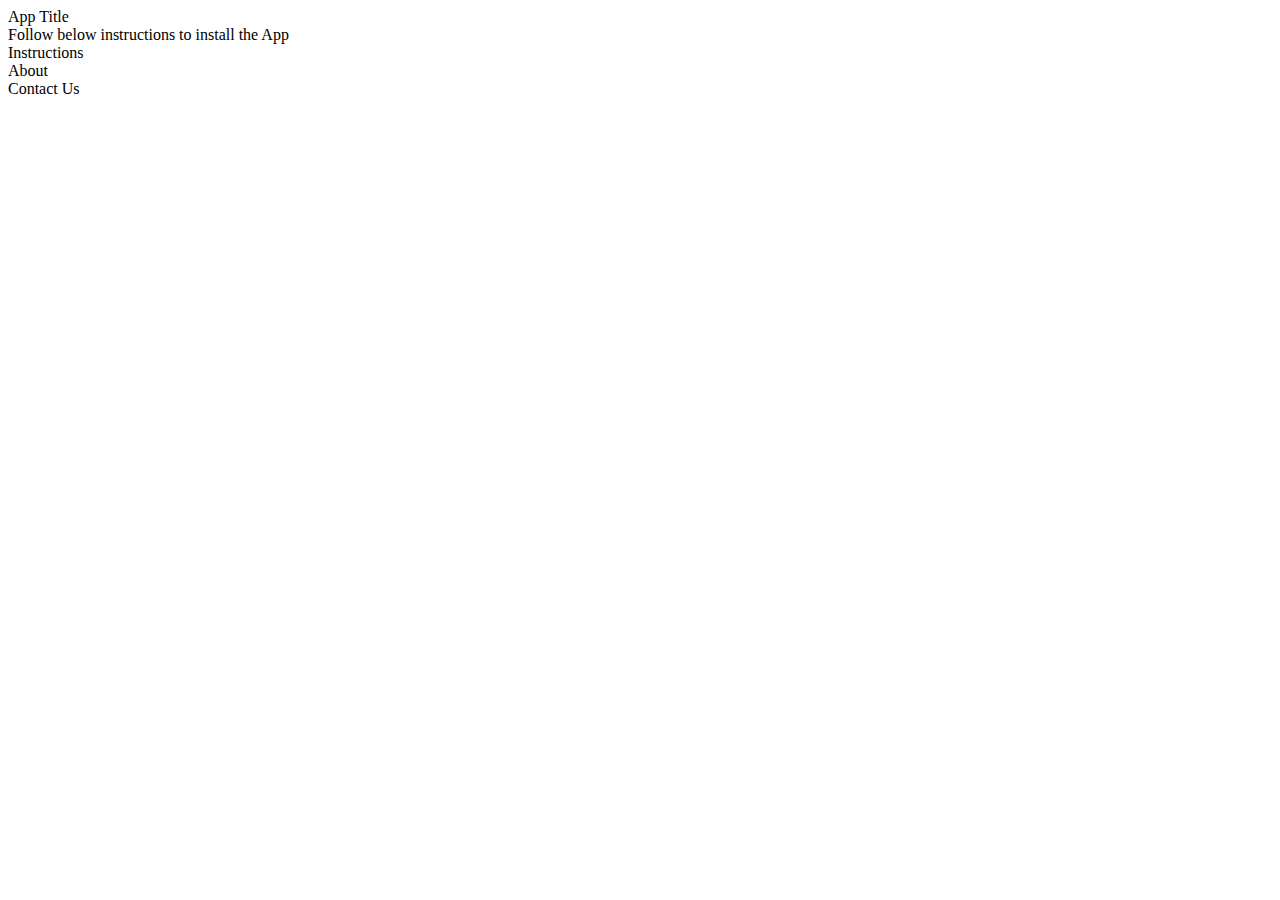
==== index.html @ 1ba08c3b "second commit" ====
<!DOCTYPE HTML>
<!-- Website template by freewebsitetemplates.com -->
<html>
<head>
	<meta charset="UTF-8">
	<meta name="viewport" content="user-scalable=no, initial-scale=1, maximum-scale=1, minimum-scale=1, width=device-width, height=device-height, target-densitydpi=device-dpi">
	<title>Zerotype Website Template</title>
	<link rel="stylesheet" href="css/style.css" type="text/css">
	<script type="text/javascript">
		
		var scrollTimer = undefined;

		function scrollToPage(){
			var homepage = document.getElementById('homepage');
			if( homepage.getBoundingClientRect().top > 0 )
				return;
			
			var instrpage = document.getElementById('instrpage');
			var aboutpage = document.getElementById('aboutpage');
			var contactpage = document.getElementById('contactpage');
		}

		function checkScrollEnd(e){
			if(scrollTimer){
				clearTimeout(scrollTimer);
				scrollTimer = undefined;
			}

			scrollTimer = setTimeout(scrollToPage,300);
		}
	</script>
</head>
<body>

	<div id='mob_site'>
		<div id='header'>
			<div id='menu'>
			</div>
			<div id='title'>
				App Title
			</div>
		</div>
		<div id='containerWrapper'>
			<div id='container'>
				<div id='homepage' class='page'>
					<div id="dlapkcontainer">
						<div id='dlbtn'>	</div>
						<div id='dldesc'>
							Follow below instructions to install the App
						</div>
					</div>
				</div>
				<div id='instrpage' class='page'>
					<div class='pagetitle'> Instructions </div>
				</div>
				<div id='aboutpage' class='page'>
					<div class='pagetitle'> About </div>
				</div>
				<div id='contactpage' class='page'>
					<div class='pagetitle'> Contact Us </div>
				</div>
			</div>
		</div>
	</div>

	<script type="text/javascript">
		var containerWrapper = document.getElementById('containerWrapper');
		containerWrapper.addEventListener('scroll', checkScrollEnd);
	</script>	
</body>
</html>
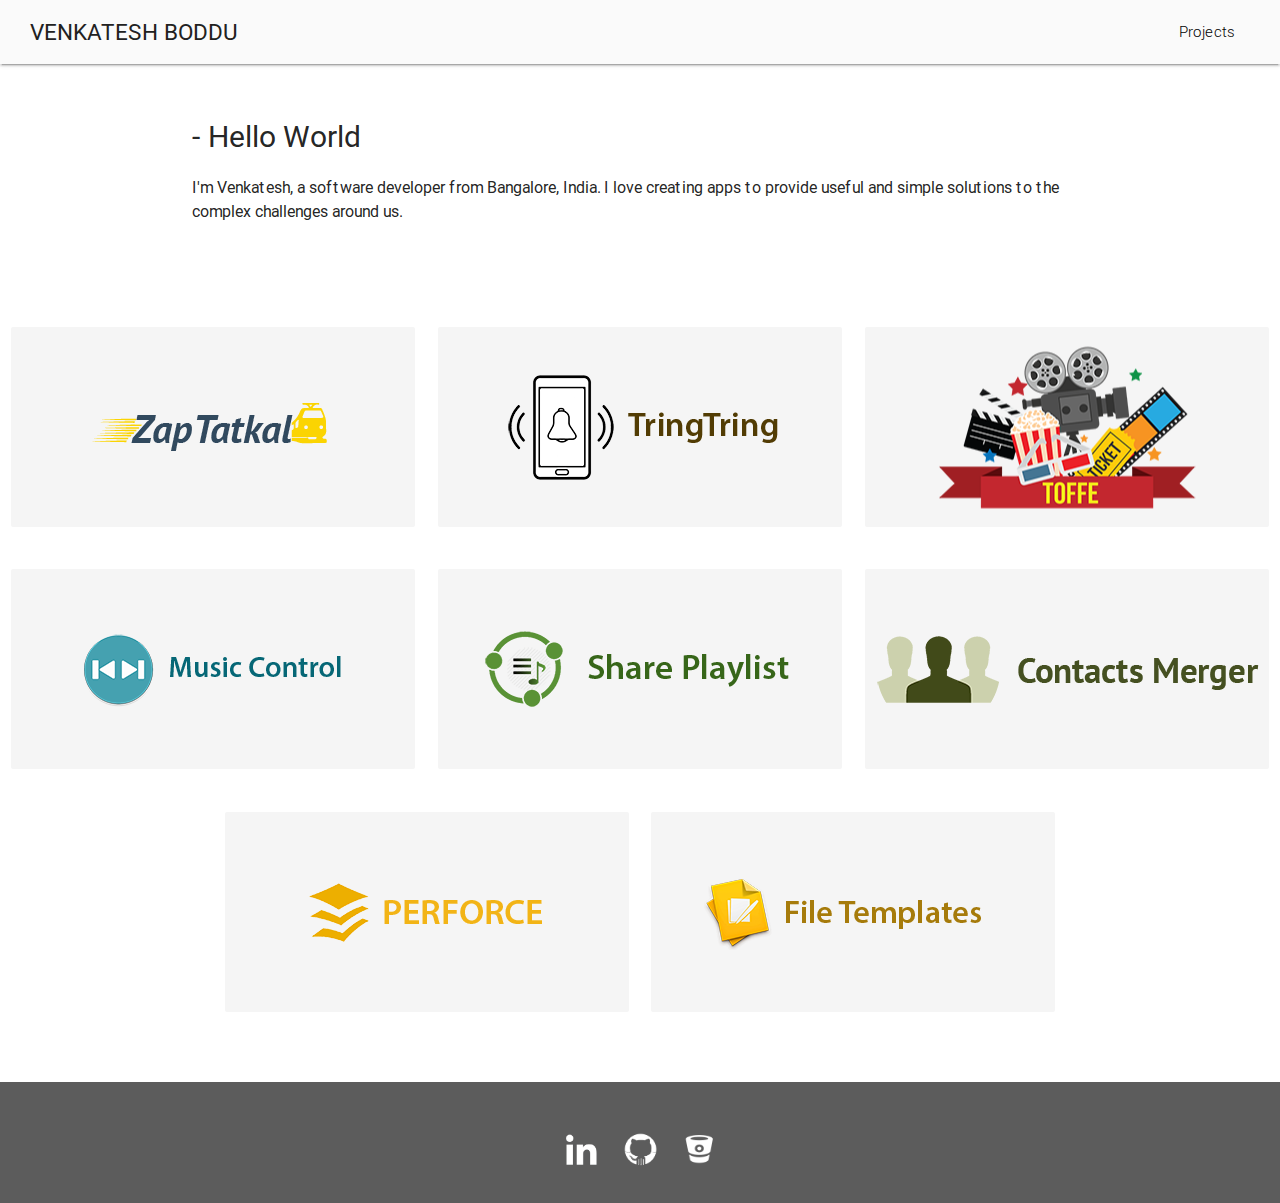
==== commit c3782a7a: "Updating portfolio site" ====
--- a/index.html
+++ b/index.html
@@ -1,71 +1,548 @@
-<!DOCTYPE HTML>
-<!-- Website template by freewebsitetemplates.com -->
-<html>
+<!DOCTYPE html>
+<html lang="en">
 <head>
-	<meta charset="UTF-8">
-	<meta name="viewport" content="user-scalable=no, initial-scale=1, maximum-scale=1, minimum-scale=1, width=device-width, height=device-height, target-densitydpi=device-dpi">
-	<title>Zerotype Website Template</title>
-	<link rel="stylesheet" href="css/style.css" type="text/css">
-	<script type="text/javascript">
-		
-		var scrollTimer = undefined;
-
-		function scrollToPage(){
-			var homepage = document.getElementById('homepage');
-			if( homepage.getBoundingClientRect().top > 0 )
-				return;
-			
-			var instrpage = document.getElementById('instrpage');
-			var aboutpage = document.getElementById('aboutpage');
-			var contactpage = document.getElementById('contactpage');
-		}
-
-		function checkScrollEnd(e){
-			if(scrollTimer){
-				clearTimeout(scrollTimer);
-				scrollTimer = undefined;
-			}
-
-			scrollTimer = setTimeout(scrollToPage,300);
-		}
-	</script>
+  <meta charset="UTF-8">
+  <meta name="author" content="Manga Venkatesh">
+  <title>Venkatesh</title>
+  
+  <!--Import Google Icon Font-->
+  <link href="http://fonts.googleapis.com/icon?family=Material+Icons" rel="stylesheet">
+  
+  <!--Import materialize.css-->
+  <link type="text/css" rel="stylesheet" href="css/materialize.css"  media="screen,projection"/>
+
+  <!--Let browser know website is optimized for mobile-->
+  <meta name="viewport" content="width=device-width, initial-scale=1.0"/>
+
+  <style>
+    .ihoverable-white{
+        transition: background-color 0.5s;
+    }
+
+    .ihoverable-white:hover {
+        background-color: white !important;
+    }
+
+    .navbar-fixed{
+      z-index: 9999;
+    }
+
+    .nav-wrapper{
+        padding: 0 2rem;
+    }
+
+    nav .brand-logo{
+        font-size: 1.5rem;
+        font-weight: 400;
+    }
+
+    .nav-item{
+      font-size: 1.2rem;
+    }
+
+    nav ul a{
+      color: black;
+    }
+
+    html, body{
+      height:100%;
+    }
+
+    /*.staggerred-list{
+      opacity: 0;
+    }*/
+
+    footer.page-footer{
+      background-color: rgba(51, 51, 51, 0.8);
+    }
+
+    .footericon{
+        width:35px;
+        height: 35px;
+        margin: 30px 10px;
+    }
+
+    #about{
+      padding: 50px 0px;
+      font-size: 30px;
+    }
+
+    #about p{
+      font-size: 16px;
+    }
+
+    .card .card-reveal{
+      overflow: hidden;
+    }
+
+    .side-nav{
+      padding-top: 60px;
+      width: 100%;
+      transform: translateX(0);
+      transition: opacity 0.5s;
+    }
+
+    .slider .slides, .slider .slides li{
+      background-color: transparent;
+    }
+
+    .slider .indicators .indicator-item{
+      height: 14px;
+      width: 14px;
+    }
+
+    .ihide{
+      opacity:0;
+      visibility: hidden;
+    }
+
+    /*#f0efed*/
+
+  </style>
 </head>
 <body>
-
-	<div id='mob_site'>
-		<div id='header'>
-			<div id='menu'>
-			</div>
-			<div id='title'>
-				App Title
-			</div>
-		</div>
-		<div id='containerWrapper'>
-			<div id='container'>
-				<div id='homepage' class='page'>
-					<div id="dlapkcontainer">
-						<div id='dlbtn'>	</div>
-						<div id='dldesc'>
-							Follow below instructions to install the App
-						</div>
-					</div>
-				</div>
-				<div id='instrpage' class='page'>
-					<div class='pagetitle'> Instructions </div>
-				</div>
-				<div id='aboutpage' class='page'>
-					<div class='pagetitle'> About </div>
-				</div>
-				<div id='contactpage' class='page'>
-					<div class='pagetitle'> Contact Us </div>
-				</div>
-			</div>
-		</div>
-	</div>
-
-	<script type="text/javascript">
-		var containerWrapper = document.getElementById('containerWrapper');
-		containerWrapper.addEventListener('scroll', checkScrollEnd);
-	</script>	
+  
+  <div class="navbar-fixed">
+    <nav>
+      <div class='nav-wrapper grey lighten-5 flow-text'>
+        <a href="#" class="brand-logo grey-text text-darken-4" onclick="handleHeaderClick()">VENKATESH BODDU</a>
+        <ul id='nav-projects' class='nav-item right grey-text text-darken-3'>
+          <li><a href='#projects' onclick="handleHeaderClick()">Projects</a></li>
+        </ul>
+      </div>
+    </nav>
+  </div>
+  
+  <div id='about' class="container">
+    - Hello World <br />
+    <p>I'm Venkatesh, a software developer from Bangalore, India. I love creating apps to provide useful and simple solutions to the complex challenges around us.</p>
+  </div>
+
+  <div id='projects' class='section scrollspy'>
+
+    <ul class="row">
+      <li class="col s12 m4 l4 valign-wrapper center-align staggerred-list">
+        <div class="card grey lighten-4 ihoverable-white z-depth-0" style="width:100%;height:200px">
+            <div class="card-image waves-effect waves-block">
+              <div class='activator' style="background-image:url('images/zaptatkal.png');background-repeat:no-repeat;background-position:center;width:100%;height:200px;'"></div>
+            </div>
+          <div class="card-reveal">
+            <span class="card-title grey-text text-darken-4">ZapTatkal<i id='zaptatkal-card-close' class="card-close material-icons right">close</i></span>
+            <p>A Chrome Extension to book TATKAL train tickets in less than 15 seconds.</p>
+            <div class="card-action right-align">
+                <a href="#" data-activates="zaptatkal-slide-out" data-cardclose='zaptatkal-card-close' class="button-collapse show-on-large"><i class="material-icons">menu</i></a>
+            </div>
+          </div>
+        </div>
+      </li>
+      <li style="" class="col s12 m4 l4  center-align staggerred-list">
+        <div class="card ihoverable-white grey lighten-4 z-depth-0" style="width:100%;height:200px">
+            <div class="card-image waves-effect waves-block" style='height:100%'>
+              <div class='activator center-align' style="background-image:url('images/tringtring.png');background-repeat:no-repeat;background-position:center;height:100%;'"></div>
+            </div>
+          <div class="card-reveal">
+            <span class="card-title grey-text text-darken-4">TringTring<i id='tringtring-card-close' class="card-close material-icons right">close</i></span>
+            <p>This Android App helps in finding your mis-placed phone when it is in silent mode by resetting the Ringer volume.</p>
+            <div class="card-action right-align">
+              <a href="#" data-activates="tringtring-slide-out" data-cardclose='tringtring-card-close' class="button-collapse show-on-large"><i class="material-icons">menu</i></a>
+            </div>
+          </div>
+        </div>
+      </li>
+      <li style="" class="col s12 m4 l4 valign-wrapper  center-align staggerred-list">
+        <div class="card ihoverable-white grey lighten-4 z-depth-0" style="width:100%;height:200px">
+          <div class='waves-effect waves-block waves-light'>
+            <div class="card-image">
+              <div class='activator' style="background-image:url('images/toffe.png');background-repeat:no-repeat;background-position:center;width:100%;height:200px;'"></div>
+            </div>
+          </div>
+          <div class="card-reveal">
+            <span class="card-title grey-text text-darken-4">Toffe<i id='toffe-card-close' class="card-close material-icons right">close</i></span>
+            <p>Project Toffe is a low cost offline Media streaming service.</p>
+            <div class="card-action right-align">
+              <a href="#" data-activates="toffe-slide-out" data-cardclose='toffe-card-close' class="button-collapse show-on-large"><i class="material-icons">menu</i></a>
+            </div>
+          </div>
+        </div>
+      </li>
+    </ul>
+
+
+
+    <ul class="row">
+      <li style="" class="col s12 m4 l4 valign-wrapper  center-align staggerred-list">
+        <div class="card ihoverable-white grey lighten-4 z-depth-0" style="width:100%;height:200px">
+          <div class='waves-effect waves-block waves-light'>
+            <div class="card-image">
+              <div class='activator' style="background-image:url('images/musiccontrol.png');background-repeat:no-repeat;background-position:center; width:100%;height:200px;'"></div>
+            </div>
+          </div>
+          <div class="card-reveal">
+            <span class="card-title grey-text text-darken-4">Music Control<i id='musiccontrol-card-close' class="card-close material-icons right">close</i></span>
+            <p>This Android application helps in changing Tracks with Volume Buttons.</p>
+            <div class="card-action right-align">
+              <a href="#" data-activates="musiccontrol-slide-out" data-cardclose='musiccontrol-card-close' class="button-collapse show-on-large"><i class="material-icons">menu</i></a>
+            </div>
+          </div>
+        </div>
+      </li>
+      <li style="" class="col s12 m4 l4 valign-wrapper  center-align staggerred-list">
+        <div class="card ihoverable-white grey lighten-4 z-depth-0" style="width:100%;height:200px">
+          <div class='waves-effect waves-block waves-light'>
+            <div class="card-image">
+              <div class='activator' style="background-image:url('images/playlistshare.png');background-repeat:no-repeat;background-position:center;width:100%;height:200px;'"></div>
+            </div>
+          </div>
+          <div class="card-reveal">
+            <span class="card-title grey-text text-darken-4">Share Playlist<i id='shareplaylist-card-close' class="card-close material-icons right">close</i></span>
+            <p>An Android application, which helps in sharing the music with high speed among the group.</p>
+            <div class="card-action right-align">
+              <a href="#" data-activates="shareplaylist-slide-out" data-cardclose='shareplaylist-card-close' class="button-collapse show-on-large"><i class="material-icons">menu</i></a>
+            </div>
+          </div>
+        </div>
+      </li>
+      <li style="" class="col s12 m4 l4 valign-wrapper  center-align staggerred-list">
+        <div class="card ihoverable-white grey lighten-4 z-depth-0" style="width:100%;height:200px">
+          <div class='waves-effect waves-block waves-light'>
+            <div class="card-image">
+              <div class='activator' style="background-image:url('images/contactsmerger.png');background-repeat:no-repeat;background-position:center;width:100%;height:200px;'"></div>
+            </div>
+          </div>
+          <div class="card-reveal">
+            <span class="card-title grey-text text-darken-4">Contacts Merger<i id='contactsmanager-card-close' class="card-close material-icons right">close</i></span>
+            <p>An Android App to merge your duplicate/similar contacts.</p>
+            <div class="card-action right-align">
+              <a href="#" data-activates="contactsmerger-slide-out" data-cardclose='contactsmanager-card-close' class="button-collapse show-on-large"><i class="material-icons">menu</i></a>
+            </div>
+          </div>
+        </div>
+      </li>
+    </ul>
+
+    <ul class="row">
+
+      <li style="" class="col s12 m4 l4 push-l2 valign-wrapper  center-align staggerred-list">
+        <div class="card ihoverable-white grey lighten-4 z-depth-0" style="width:100%;height:200px">
+          <div class='waves-effect waves-block waves-light'>
+            <div class="card-image">
+              <div class='activator' style="background-image:url('images/perforce.png');background-repeat:no-repeat;background-position:center;width:100%;height:200px;'"></div>
+            </div>
+          </div>
+          <div class="card-reveal">
+            <span class="card-title grey-text text-darken-4">Perforce<i id='perforce-card-close' class="card-close material-icons right">close</i></span>
+            <p>With Perforce VSCode extension, you can perform basic perforce operations within VSCode.</p>
+            <div class="card-action right-align">
+              <a href="#" data-activates="perforce-slide-out" data-cardclose='perforce-card-close' class="button-collapse show-on-large"><i class="material-icons">menu</i></a>
+            </div>
+          </div>
+        </div>
+      </li>
+      <li style="" class="col s12 m4 l4 push-l2 valign-wrapper  center-align staggerred-list">
+        <div class="card ihoverable-white grey lighten-4 z-depth-0" style="width:100%;height:200px">
+          <div class='waves-effect waves-block waves-light'>
+            <div class="card-image">
+              <div class='activator' style="background-image:url('images/filetemplates.png');background-repeat:no-repeat;background-position:center;width:100%;height:200px;'"></div>
+            </div>
+          </div>
+          <div class="card-reveal">
+            <span class="card-title grey-text text-darken-4">File Templates<i id='filetemplates-card-close' class="card-close material-icons right">close</i></span>
+            <p>This VSCode extension helps in creating files easily from your defined templates.</p>
+            <div class="card-action right-align">
+              <a href="#" data-activates="filetemplates-slide-out" data-cardclose='filetemplates-card-close' class="button-collapse show-on-large"><i class="material-icons">menu</i></a>
+            </div>
+          </div>
+        </div>
+      </li>
+    </ul>
+  </div>
+
+
+  <div id="zaptatkal-slide-out" class="side-nav">
+      <div style='width:100%;height:200px;' class="valign-center">
+        <div class='slide-out-header' style="float:left;display:inline-block;background-image:url('images/zaptatkal.png');background-repeat:no-repeat;background-position:center; width:500px;height:200px;'"></div>
+        <div class="slide-out-desc" style="padding-top:20px">
+          <p>Easy to Use ,Fully automated Extension to book IRCTC tickets ,Specially designed for TATKAL</p>
+          <p>
+            An Extension to book TATKAL train tickets in Less than 15 seconds.
+              Nothing's more precious than time.This fact can't be experienced better than while booking a Tatkal ticket.
+              Every second counts in tatkal booking.To make tatkal booking more reliable and to give you a better chance to get a tatkal ticket ZapTatkal was designed.</p>
+        </div>
+      </div>
+      <div class="slider">
+        <ul class="slides">
+          <li>
+            <div style="background-image:url('images/zaptatkal/1.png');background-size:contain; background-repeat:no-repeat;background-position:center; width:100%;height:100%;'"></div>
+          </li>
+          <li>
+            <div style="background-image:url('images/zaptatkal/2.png');background-size:contain;background-repeat:no-repeat;background-position:center; width:100%;height:100%;'"></div>
+          </li>
+          <li>
+            <div style="background-image:url('images/zaptatkal/3.png');background-size:contain;background-repeat:no-repeat;background-position:center; width:100%;height:100%;'"></div>
+          </li>
+          <li>
+            <div style="background-image:url('images/zaptatkal/4.png');background-size:contain;background-repeat:no-repeat;background-position:center; width:100%;height:100%;'"></div>
+          </li>
+          <li>
+            <div style="background-image:url('images/zaptatkal/5.png');background-size:contain;background-repeat:no-repeat;background-position:center; width:100%;height:100%;'"></div>
+          </li>
+          <li>
+            <div style="background-image:url('images/zaptatkal/6.png');background-size:contain;background-repeat:no-repeat;background-position:center; width:100%;height:100%;'"></div>
+          </li>
+        </ul>
+      </div>
+  </div>
+
+  <div id="tringtring-slide-out" class="side-nav">
+      <div style='width:100%;height:200px;' class="valign-center">
+        <div class='slide-out-header' style="float:left;display:inline-block;background-image:url('images/tringtring.png');background-repeat:no-repeat;background-position:center; width:500px;height:200px;'"></div>
+        <div class="slide-out-desc" style="padding-top:20px">
+          <p>TringTring helps in finding your phones when kept in Silent Mode.</p>
+          <h5>How it works :</h5>
+          <p>
+             * Configure TringTring with a custom Message, volume to reset and the phone number to accept messages from. <br/>
+             * When the service is ON, TringTring checks for the custom message from the configured phone number and resets the phone Ringer volume to the new volume level set in the App.
+        </div>
+      </div>
+      <div class="slider">
+        <ul class="slides">
+          <li>
+            <div style="background-image:url('images/tringtring/tringtring1.png');background-size:contain; background-repeat:no-repeat;background-position:center; width:100%;height:100%;'"></div>
+          </li>
+          <li>
+            <div style="background-image:url('images/tringtring/tringtring2.png');background-size:contain;background-repeat:no-repeat;background-position:center; width:100%;height:100%;'"></div>
+          </li>
+          <li>
+            <div style="background-image:url('images/tringtring/tringtring3.png');background-size:contain;background-repeat:no-repeat;background-position:center; width:100%;height:100%;'"></div>
+          </li>
+        </ul>
+      </div>
+  </div>
+
+  <div id="toffe-slide-out" class="side-nav">
+      <div style='width:100%;height:200px;' class="valign-center">
+        <div class='slide-out-header' style="float:left;display:inline-block;background-image:url('images/toffe.png');background-repeat:no-repeat;background-position:center; width:500px;height:200px;'"></div>
+        <div class="slide-out-desc" style="padding-top:20px">
+          <p>Toffe, is a low cost offline Entertainment Service.</p>
+          <p>
+            Watch the latest TV serials, movies and listen to music on your Android device. 
+            Toffe is a streaming app that lets you watch your favourite shows and movies without copying them to your device.
+            With Toffe, having a low memory phone is not a problem anymore.
+        </div>
+      </div>
+      <div class="slider">
+        <ul class="slides">
+          <li>
+            <div style="background-image:url('images/toffe/toffe1.png');background-size:contain; background-repeat:no-repeat;background-position:center; width:100%;height:100%;'"></div>
+          </li>
+          <li>
+            <div style="background-image:url('images/toffe/toffe2.png');background-size:contain;background-repeat:no-repeat;background-position:center; width:100%;height:100%;'"></div>
+          </li>
+          <li>
+            <div style="background-image:url('images/toffe/toffe3.png');background-size:contain;background-repeat:no-repeat;background-position:center; width:100%;height:100%;'"></div>
+          </li>
+          <li>
+            <div style="background-image:url('images/toffe/toffe4.png');background-size:contain;background-repeat:no-repeat;background-position:center; width:100%;height:100%;'"></div>
+          </li>
+          <li>
+            <div style="background-image:url('images/toffe/toffe5.png');background-size:contain;background-repeat:no-repeat;background-position:center; width:100%;height:100%;'"></div>
+          </li>
+        </ul>
+      </div>
+  </div>
+
+  <div id="contactsmerger-slide-out" class="side-nav">
+      <div style='width:100%;height:200px;' class="valign-center">
+        <div class='slide-out-header' style="float:left;display:inline-block;background-image:url('images/contactsmerger.png');background-repeat:no-repeat;background-position:center; width:500px;height:200px;'"></div>
+        <div class="slide-out-desc" style="padding-top:20px">
+          <p><br/>
+            ContactsMerger will scan all contacts and let you delete all duplicate contacts with similar numbers, names and email address. </p>
+        </div>
+      </div>
+      <div class="slider">
+        <ul class="slides">
+          <li>
+            <div style="background-image:url('images/mergecontacts/mergecontacts1.png');background-size:contain; background-repeat:no-repeat;background-position:center; width:100%;height:100%;'"></div>
+          </li>
+          <li>
+            <div style="background-image:url('images/mergecontacts/mergecontacts2.png');background-size:contain;background-repeat:no-repeat;background-position:center; width:100%;height:100%;'"></div>
+          </li>
+          <li>
+            <div style="background-image:url('images/mergecontacts/mergecontacts3.png');background-size:contain;background-repeat:no-repeat;background-position:center; width:100%;height:100%;'"></div>
+          </li>
+        </ul>
+      </div>
+  </div>
+
+  <div id="perforce-slide-out" class="side-nav">
+      <div style='width:100%;height:200px;' class="valign-center">
+        <div class='slide-out-header' style="float:left;display:inline-block;background-image:url('images/perforce.png');background-repeat:no-repeat;background-position:center; width:500px;height:200px;'"></div>
+        <div class="slide-out-desc" style="padding-top:20px">
+          <p>Perforce is a VSCode extension.</p>
+          <p>Perforce extension enables the version control for VSCode. 
+            With this extension you can perform basic perforce operations right within VSCode.</p>
+        </div>
+      </div>
+      <div class="slider">
+        <ul class="slides">
+          <li>
+            <div style="background-image:url('images/perforce/perforce1.png');background-size:contain; background-repeat:no-repeat;background-position:center; width:600px;height:100%;margin:0 auto;"></div>
+          </li>
+          <li>
+            <div style="background-image:url('images/perforce/perforce2.png');background-size:contain;background-repeat:no-repeat;background-position:center; width:600px;height:100%;margin:0 auto;"></div>
+          </li>
+          <li>
+            <div style="background-image:url('images/perforce/perforce3.png');background-size:contain;background-repeat:no-repeat;background-position:center; width:600px;height:100%;margin:0 auto;"></div>
+          </li>
+          <li>
+            <div style="background-image:url('images/perforce/perforce4.png');background-size:contain;background-repeat:no-repeat;background-position:center; width:600px;height:100%;margin:0 auto;"></div>
+          </li>
+        </ul>
+      </div>
+  </div>
+
+  <div id="filetemplates-slide-out" class="side-nav">
+      <div style='width:100%;height:200px;' class="valign-center">
+        <div class='slide-out-header' style="float:left;display:inline-block;background-image:url('images/filetemplates.png');background-repeat:no-repeat;background-position:center; width:500px;height:200px;'"></div>
+        <div class="slide-out-desc" style="padding-top:20px">
+          <p>This is a VSCode extension to create File Templates.</p>
+          <p>
+            File Templates extension comes with file templates for Javascript, CSS, SASS, HTML, etc... by default to help you start with new files. <br/>
+            Also add Author name and Date of creation to the file, by adding ${AUTHOR} and ${DATE} tokens to your template.
+        </div>
+      </div>
+      <div class="slider">
+        <ul class="slides">
+          <li>
+            <div style="background-image:url('images/filetemplates/filetemplates1.png');background-size:contain; background-repeat:no-repeat;background-position:center; width:600px;height:100%;margin:0 auto;"></div>
+          </li>
+          <li>
+            <div style="background-image:url('images/filetemplates/filetemplates2.png');background-size:contain;background-repeat:no-repeat;background-position:center; width:600px;height:100%;margin:0 auto;"></div>
+          </li>
+          <li>
+            <div style="background-image:url('images/filetemplates/filetemplates3.png');background-size:contain;background-repeat:no-repeat;background-position:center; width:600px;height:100%;margin:0 auto;"></div>
+          </li>
+        </ul>
+      </div>
+  </div>
+
+  <div id="musiccontrol-slide-out" class="side-nav">
+      <div style='width:100%;height:200px;' class="valign-center">
+        <div class='slide-out-header' style="float:left;display:inline-block;background-image:url('images/musiccontrol.png');background-repeat:no-repeat;background-position:center; width:500px;height:200px;'"></div>
+        <div class="slide-out-desc" style="padding-top:20px">
+          <p>Music control is an Android Application, which helps you to change music track using your volume buttons when your device is locked. <br/>
+             On start of music player, a small music control overlays on top to indicate that MusicControl is running. 
+             You can stop the service at any time, by simply dragging the overlay control to the bottom of screen.
+          </p>
+        </div>
+      </div>
+      <div class="slider">
+        <ul class="slides">
+          <li>
+            <div style="background-image:url('images/musiccontrol/musiccontrol1.png');background-size:contain; background-repeat:no-repeat;background-position:center; width:100%;height:100%;'"></div>
+          </li>
+          <li>
+            <div style="background-image:url('images/musiccontrol/musiccontrol2.png');background-size:contain;background-repeat:no-repeat;background-position:center; width:100%;height:100%;'"></div>
+          </li>
+          <li>
+            <div style="background-image:url('images/musiccontrol/musiccontrol3.png');background-size:contain;background-repeat:no-repeat;background-position:center; width:100%;height:100%;'"></div>
+          </li>
+        </ul>
+      </div>
+  </div>
+
+  <div id="shareplaylist-slide-out" class="side-nav">
+      <div style='width:100%;height:200px;' class="valign-center">
+        <div class='slide-out-header' style="float:left;display:inline-block;background-image:url('images/playlistshare.png');background-repeat:no-repeat;background-position:center; width:500px;height:200px;'"></div>
+        <div class="slide-out-desc" style="padding-top:20px">
+          <p>
+            SharePlaylist is an Android application. This helps in sharing music among the devices with high speed.<br/>
+            This App gives you the potential to share the playlists directly with others, rather than copying songs individually and re-cerating the playlists on other devices.
+          </p>
+        </div>
+      </div>
+      <div class="slider">
+        <ul class="slides">
+          <li>
+            <div style="background-image:url('images/playlistshare/playlistshare1.png');background-size:contain; background-repeat:no-repeat;background-position:center; width:100%;height:100%;'"></div>
+          </li>
+          <li>
+            <div style="background-image:url('images/playlistshare/playlistshare2.png');background-size:contain;background-repeat:no-repeat;background-position:center; width:100%;height:100%;'"></div>
+          </li>
+          <li>
+            <div style="background-image:url('images/playlistshare/playlistshare3.png');background-size:contain;background-repeat:no-repeat;background-position:center; width:100%;height:100%;'"></div>
+          </li>
+          <li>
+            <div style="background-image:url('images/playlistshare/playlistshare4.png');background-size:contain;background-repeat:no-repeat;background-position:center; width:100%;height:100%;'"></div>
+          </li>
+          </li>
+        </ul>
+      </div>
+  </div>
+
+  <footer class='page-footer'>
+    <div class="container center-align">
+      <a href="https://www.linkedin.com/in/venkatesh-boddu-86614253" target="_blank"><img src='images/linkedin.png' class='footericon'/></a>
+      <a href="https://github.com/bamvenkatesh/" target="_blank"><img src='images/github.png' class='footericon'/></a>
+      <a href="https://bitbucket.org/bamvenkatesh/" target="_blank"><img src='images/bitbucket.png' class='footericon'/></a>
+    </div>
+  </footer>
+    
+  <!--Import jQuery before materialize.js-->
+  <script type="text/javascript" src="https://code.jquery.com/jquery-2.1.1.min.js"></script>
+  <script type="text/javascript" src="js/materialize.js"></script>
+  <script type="text/javascript">
+    $(document).ready(function(){
+      $('.scrollspy').scrollSpy();
+
+
+      // var options = [
+      //   {selector: '.row1', offset: 0, callback: (el) => {
+      //       Materialize.showStaggeredList($(el));
+      //     } 
+      //   },
+      //   {selector: '.row2', offset: 0, callback: (el) => {
+      //       Materialize.showStaggeredList($(el));
+      //     } 
+      //   },
+      //   {selector: '.row3', offset: 0, callback: (el) => {
+      //       Materialize.showStaggeredList($(el));
+      //     } 
+      //   } 
+      // ];
+      // Materialize.scrollFire(options);
+
+      $('.button-collapse').click(function(){
+          $('.side-nav').addClass('ihide');
+          let id = $(this).data('activates');
+          $('#' + id).removeClass('ihide');
+
+          let cardCloseId = $(this).data('cardclose');
+          $('#' + cardCloseId).click();
+      });
+
+      // $('.button-collapse').sideNav({
+      //     menuWidth: '100%', // Default is 240
+      //     edge: 'right', // Choose the horizontal origin
+      //     closeOnClick: true, // Closes side-nav on <a> clicks, useful for Angular/Meteor
+      //   }
+      // );
+
+
+      $('.slider').slider({Interval:2000});
+
+        handleHeaderClick();
+    }); 
+
+    function handleHeaderClick(){
+      $('.side-nav').addClass('ihide');
+      hideCardReveals();
+    }
+
+    function hideCardReveals(){
+      $('.card-close').click();
+    }
+
+  </script>
 </body>
-</html>
+</html>